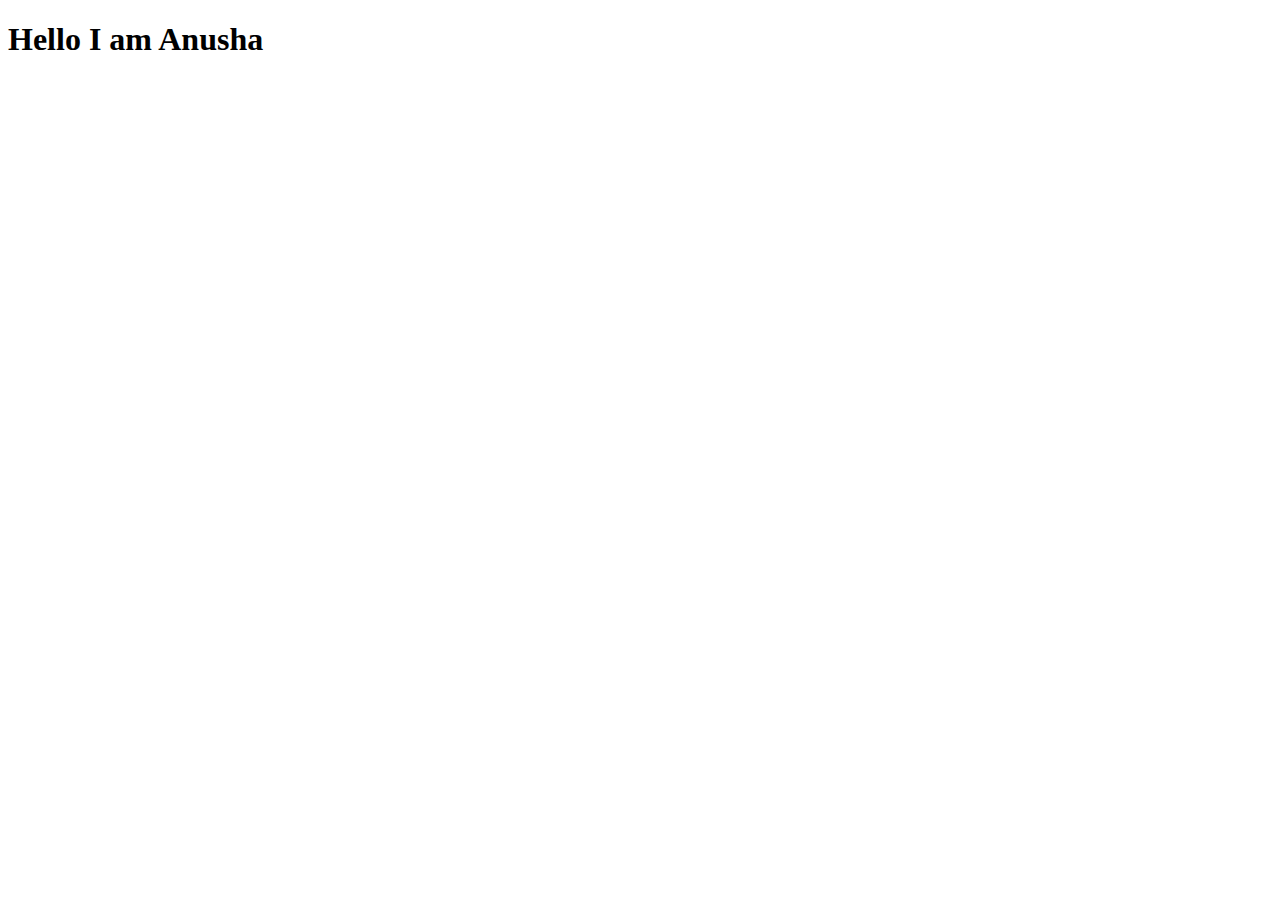
==== index.html @ 738ac222 "my resume" ====
<!DOCTYPE html>
<html lang="en">

<head>
    <meta charset="UTF-8">
    <meta http-equiv="X-UA-Compatible" content="IE=edge">
    <meta name="viewport" content="width=device-width, initial-scale=1.0">
    <title>Index Page</title>
</head>

<body>
    <h1>Hello I am <ins></ins>Anusha </h1>


</body>

</html>
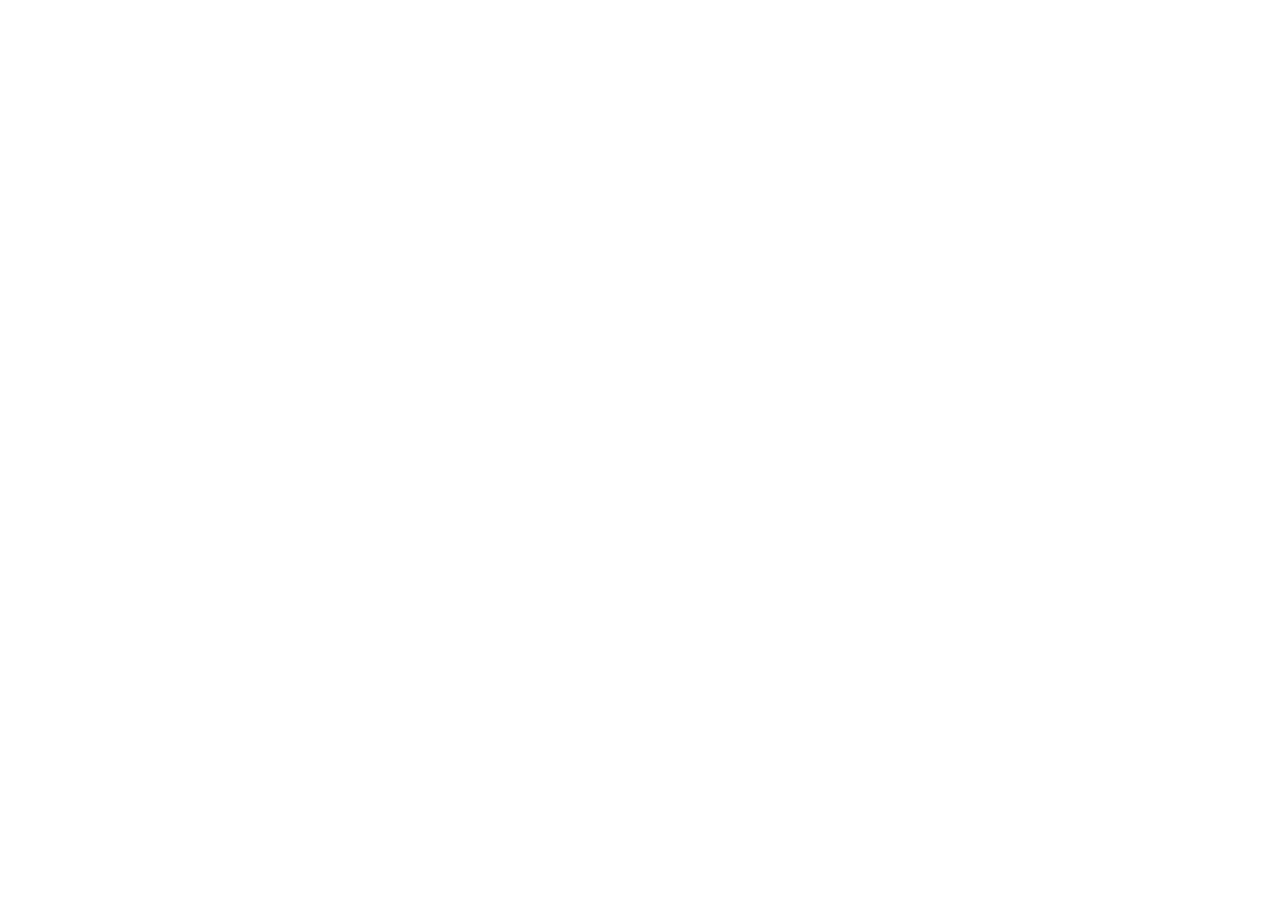
==== commit c1567bb6: "Updates" ====
--- a/index.html
+++ b/index.html
@@ -1,19 +1 @@
-<!DOCTYPE html>
-<html lang="en">
-
-<head>
-    <meta charset="UTF-8">
-    <meta http-equiv="X-UA-Compatible" content="IE=edge">
-    <meta name="viewport" content="width=device-width, initial-scale=1.0">
-    <title>Index Page</title>
-</head>
-
-<body>
-    <h1>Hello I am <ins></ins>Anusha </h1>
-
-
-</body>
-
-</html>
-
-
+<!doctype html><html lang="en"><head><meta charset="utf-8"/><link rel="icon" href="/climateweather/favicon.ico"/><meta name="viewport" content="width=device-width,initial-scale=1"/><meta name="theme-color" content="#000000"/><meta name="description" content="Web site created using create-react-app"/><link rel="apple-touch-icon" href="/climateweather/logo192.png"/><link rel="manifest" href="/climateweather/manifest.json"/><title>React App</title><link rel="stylesheet" href="https://cdnjs.cloudflare.com/ajax/libs/font-awesome/6.4.0/css/all.min.css"><script defer="defer" src="/climateweather/static/js/main.e25a374c.js"></script><link href="/climateweather/static/css/main.0b04da58.css" rel="stylesheet"></head><body><noscript>You need to enable JavaScript to run this app.</noscript><div id="root"></div></body></html>